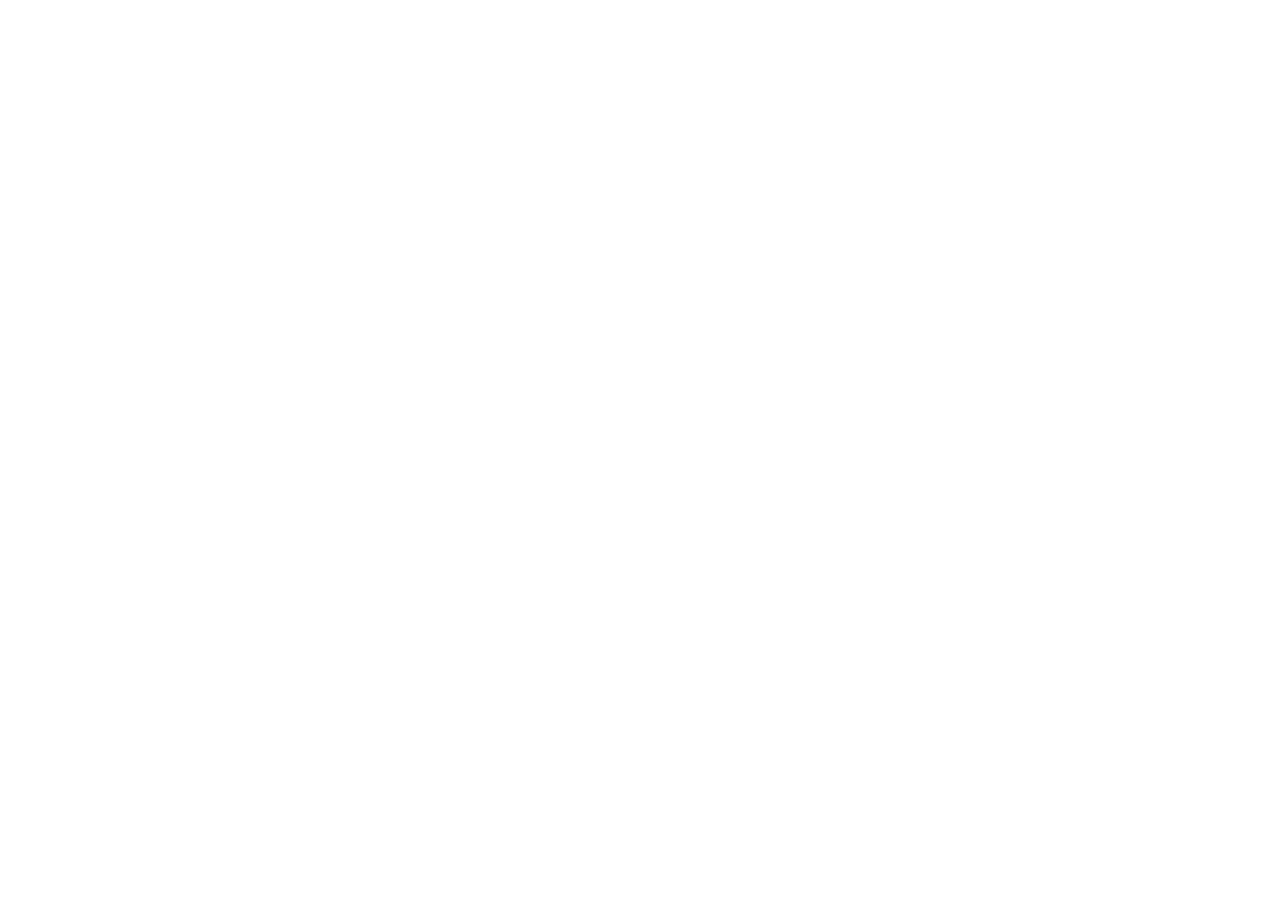
==== index.html @ ffee57a2 "start" ====
<!DOCTYPE html>
<html lang="en">
<head>
    <meta charset="UTF-8">
    <meta name="viewport" content="width=device-width, initial-scale=1.0">
    <link rel="stylesheet" href="12-col-layout.css">
    <link rel="stylesheet" href="style.css">
    <title>12 Bool</title>
</head>
<body>
    
</body>
</html>
---- 12-col-layout.css ----
/* layout a 12 colonne */
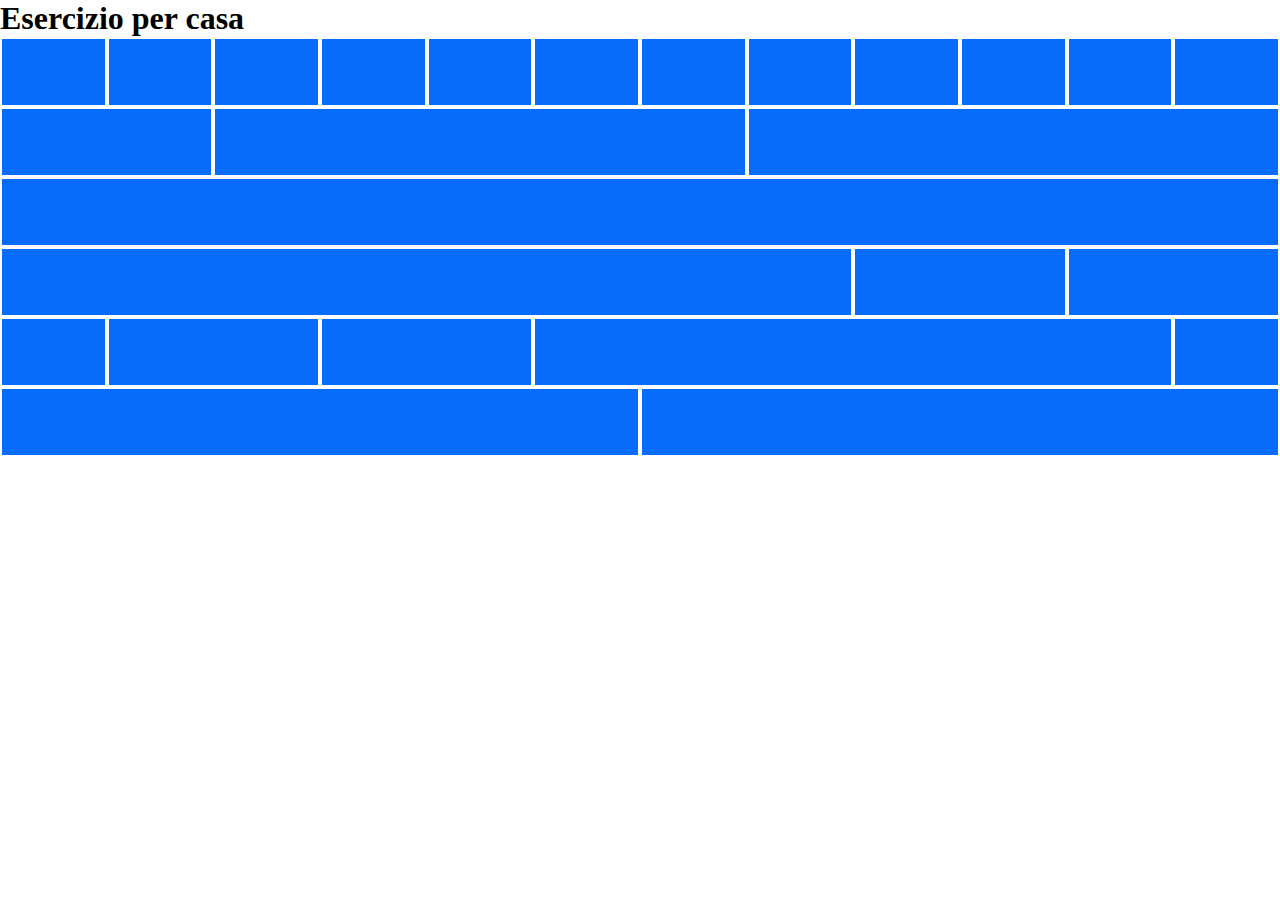
==== commit 1c532e8c: "prime 6 row fatte" ====
--- a/index.html
+++ b/index.html
@@ -8,6 +8,52 @@
     <title>12 Bool</title>
 </head>
 <body>
+
+    <h1>Esercizio per casa</h1>
+
+    <div class="row">
+        <div class="col col-1"></div>
+        <div class="col col-1"></div>
+        <div class="col col-1"></div>
+        <div class="col col-1"></div>
+        <div class="col col-1"></div>
+        <div class="col col-1"></div>
+        <div class="col col-1"></div>
+        <div class="col col-1"></div>
+        <div class="col col-1"></div>
+        <div class="col col-1"></div>
+        <div class="col col-1"></div>
+        <div class="col col-1"></div>
+    </div>
+
+    <div class="row">
+        <div class="col col-2"></div>
+        <div class="col col-5"></div>
+        <div class="col col-5"></div>
+    </div>
+
+    <div class="row">
+        <div class="col col-12"></div>
+    </div>
+
+    <div class="row">
+        <div class="col col-8"></div>
+        <div class="col col-2"></div>
+        <div class="col col-2"></div>
+    </div>
+
+    <div class="row">
+        <div class="col col-1"></div>
+        <div class="col col-2"></div>
+        <div class="col col-2"></div>
+        <div class="col col-6"></div>
+        <div class="col col-1"></div>
+    </div>
+
+    <div class="row">
+        <div class="col col-6"></div>
+        <div class="col col-6"></div>
+    </div>
     
 </body>
 </html>--- a/12-col-layout.css
+++ b/12-col-layout.css
@@ -1 +1,129 @@
-/* layout a 12 colonne */+/* layout a 12 colonne */
+
+/* stili generali della pagina */
+* {
+    margin: 0;
+    padding: 0;
+    box-sizing: border-box;
+}
+
+
+/* caratteristiche delle righe */
+.row {
+    display: flex;
+    flex-direction: row;
+    flex-wrap: wrap;
+    /* debug */
+    min-height: 70px;
+    background-color: orange;
+}
+
+
+
+
+/* caratteristiche delle colonne */
+.col {
+    display: flex;
+    background-color: #086CFA;
+    border: 2px solid white;
+}
+
+.col-1 {
+    width: calc((100% / 12 ) * 1);
+}
+
+.col-2 {
+    width: calc((100% / 12 ) * 2);
+}
+
+.col-3 {
+    width: calc((100% / 12 ) * 3);
+}
+
+.col-4 {
+    width: calc((100% / 12 ) * 4);
+}
+
+.col-5 {
+    width: calc((100% / 12 ) * 5);
+}
+
+.col-6 {
+    width: calc((100% / 12 ) * 6);
+}
+
+.col-7 {
+    width: calc((100% / 12 ) * 7);
+}
+
+.col-8 {
+    width: calc((100% / 12 ) * 8);
+}
+
+.col-9 {
+    width: calc((100% / 12 ) * 9);
+}
+
+.col-10 {
+    width: calc((100% / 12 ) * 10);
+}
+
+.col-11 {
+    width: calc((100% / 12 ) * 11);
+}
+
+.col-12 {
+    width: calc((100% / 12 ) * 12);
+}
+
+
+
+
+/* colonne offset */
+.col-offset-1 {
+    margin-left: calc((100% / 12 ) * 1);
+}
+
+.col-offset-2 {
+    margin-left: calc((100% / 12 ) * 2);
+}
+
+.col-offset-3 {
+    margin-left: calc((100% / 12 ) * 3);
+}
+
+.col-offset-4 {
+    margin-left: calc((100% / 12 ) * 4);
+}
+
+.col-offset-5 {
+    margin-left: calc((100% / 12 ) * 5);
+}
+
+.col-offset-6 {
+    margin-left: calc((100% / 12 ) * 6);
+}
+
+.col-offset-7 {
+    margin-left: calc((100% / 12 ) * 7);
+}
+
+.col-offset-8 {
+    margin-left: calc((100% / 12 ) * 8);
+}
+
+.col-offset-9 {
+    margin-left: calc((100% / 12 ) * 9);
+}
+
+.col-offset-10 {
+    margin-left: calc((100% / 12 ) * 10);
+}
+
+.col-offset-11 {
+    margin-left: calc((100% / 12 ) * 11);
+}
+
+.col-offset-12 {
+    margin-left: calc((100% / 12 ) * 12);
+}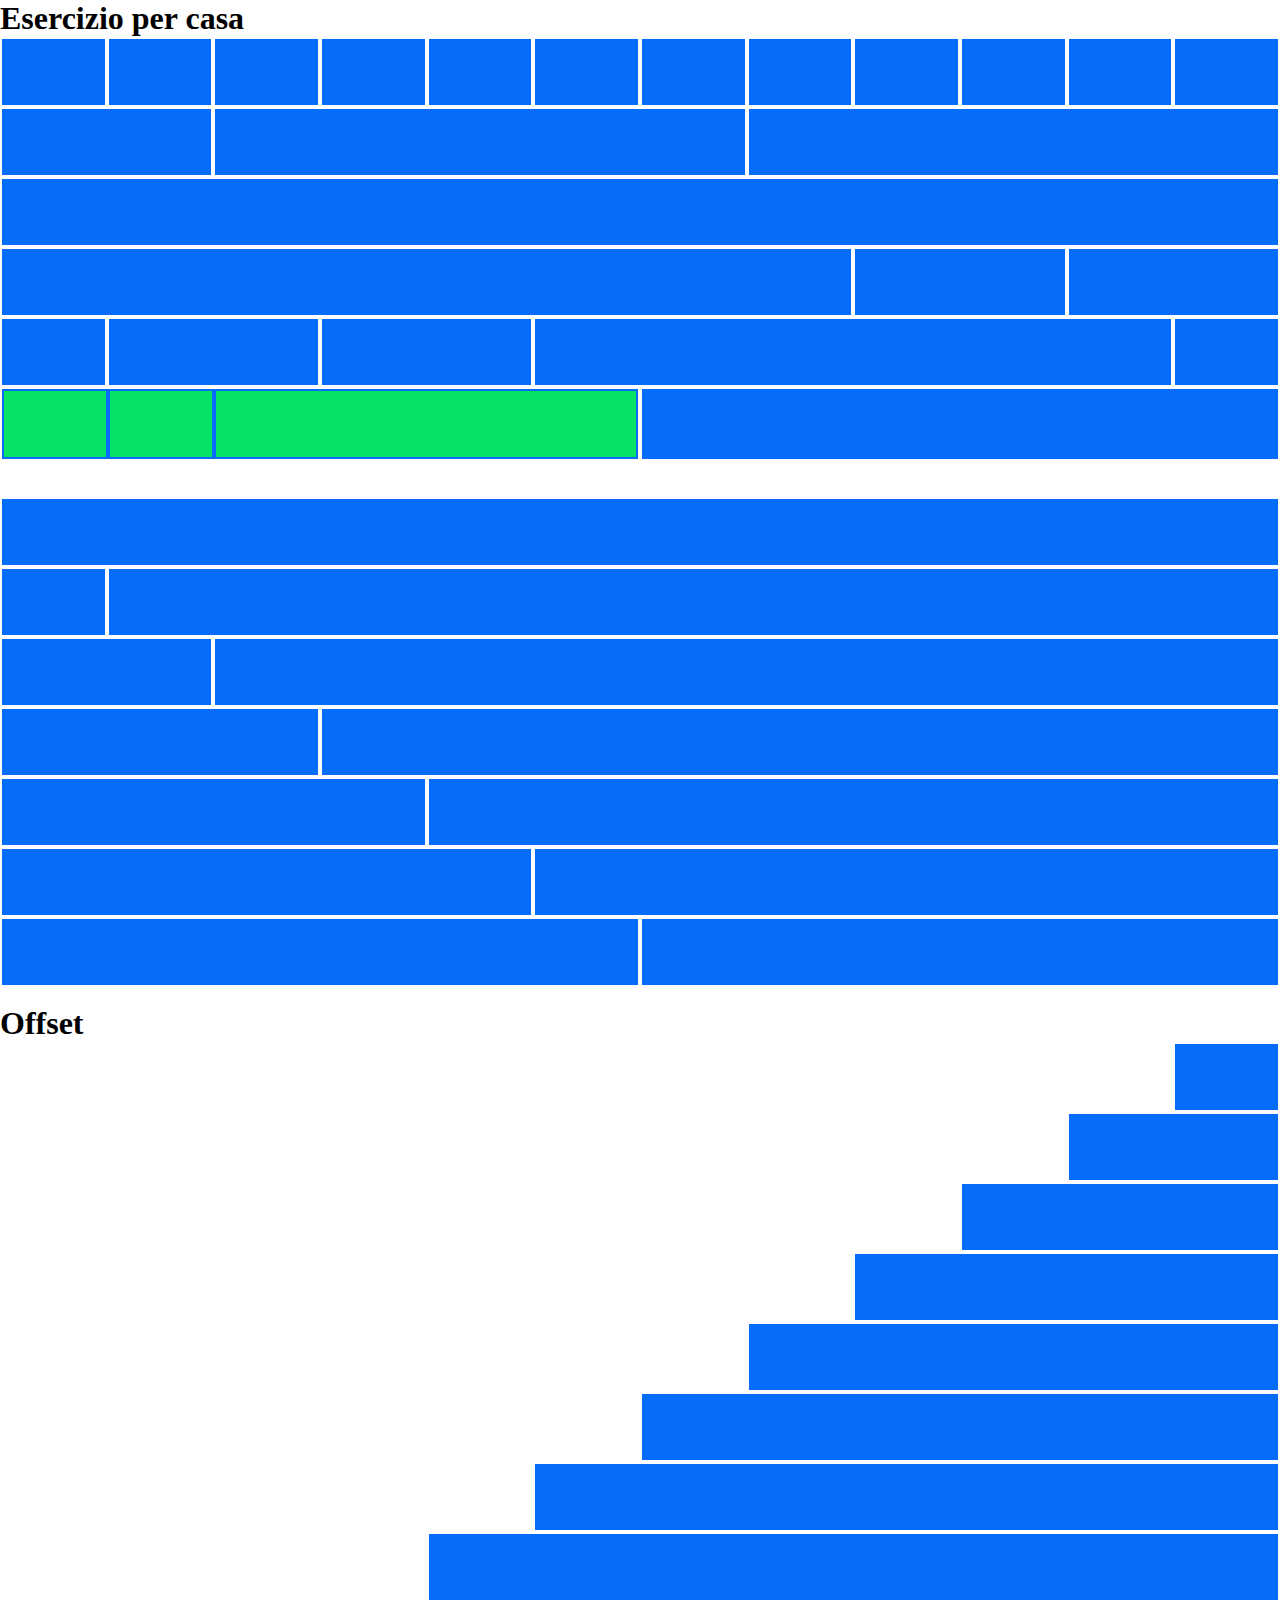
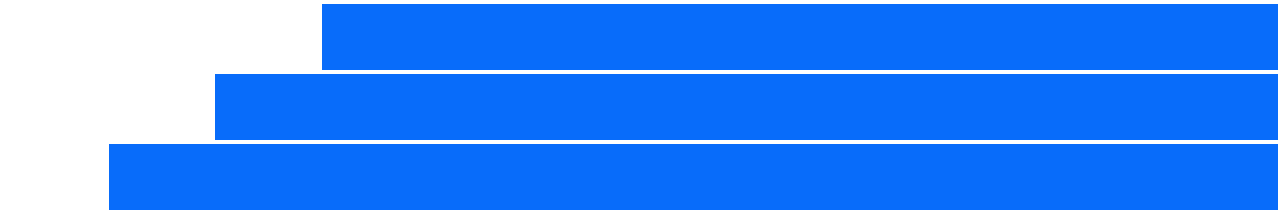
==== commit a680f85a: "fatto parte offset" ====
--- a/index.html
+++ b/index.html
@@ -51,8 +51,107 @@
     </div>
 
     <div class="row">
+        <div class="col col-6">
+            <div class="col-nes col-nes-2"></div>
+            <div class="col-nes col-nes-2"></div>
+            <div class="col-nes col-nes-8"></div>
+        </div>
+        <div class="col col-6"></div>
+    </div>
+
+    <br>
+    <br>
+
+    <div class="row">
+        <div class="col col-12"></div>
+    </div>
+
+    <div class="row">
+        <div class="col col-1"></div>
+        <div class="col col-11"></div>
+    </div>
+
+    <div class="row">
+        <div class="col col-2"></div>
+        <div class="col col-10"></div>
+    </div>
+
+    <div class="row">
+        <div class="col col-3"></div>
+        <div class="col col-9"></div>
+    </div>
+
+    <div class="row">
+        <div class="col col-4"></div>
+        <div class="col col-8"></div>
+    </div>
+
+    <div class="row">
+        <div class="col col-5"></div>
+        <div class="col col-7"></div>
+    </div>
+
+    <div class="row">
         <div class="col col-6"></div>
         <div class="col col-6"></div>
+    </div>
+
+    <br>
+
+    <h1>Offset</h1>
+    <div class="row">
+        <div class="col-offset-11"></div>
+        <div class="col col-1"></div>
+    </div>
+
+    <div class="row">
+        <div class="col-offset-10"></div>
+        <div class="col col-2"></div>
+    </div>
+
+    <div class="row">
+        <div class="col-offset-9"></div>
+        <div class="col col-3"></div>
+    </div>
+
+    <div class="row">
+        <div class="col-offset-8"></div>
+        <div class="col col-4"></div>
+    </div>
+
+    <div class="row">
+        <div class="col-offset-7"></div>
+        <div class="col col-5"></div>
+    </div>
+
+    <div class="row">
+        <div class="col-offset-6"></div>
+        <div class="col col-6"></div>
+    </div>
+
+    <div class="row">
+        <div class="col-offset-5"></div>
+        <div class="col col-7"></div>
+    </div>
+
+    <div class="row">
+        <div class="col-offset-4"></div>
+        <div class="col col-8"></div>
+    </div>
+
+    <div class="row">
+        <div class="col-offset-3"></div>
+        <div class="col col-9"></div>
+    </div>
+
+    <div class="row">
+        <div class="col-offset-2"></div>
+        <div class="col col-10"></div>
+    </div>
+
+    <div class="row">
+        <div class="col-offset-1"></div>
+        <div class="col col-11"></div>
     </div>
     
 </body>
--- a/12-col-layout.css
+++ b/12-col-layout.css
@@ -14,14 +14,18 @@
     flex-direction: row;
     flex-wrap: wrap;
     /* debug */
-    min-height: 70px;
-    background-color: orange;
+
 }
 
 
 
 
 /* caratteristiche delle colonne */
+[class*="col-"] {
+    flex: 0 0 auto;
+    min-height: 70px;
+}
+
 .col {
     display: flex;
     background-color: #086CFA;
@@ -29,57 +33,59 @@
 }
 
 .col-1 {
-    width: calc((100% / 12 ) * 1);
+    flex-basis: calc((100% / 12 ) * 1);
 }
 
 .col-2 {
-    width: calc((100% / 12 ) * 2);
+    flex-basis: calc((100% / 12 ) * 2);
 }
 
 .col-3 {
-    width: calc((100% / 12 ) * 3);
+    flex-basis: calc((100% / 12 ) * 3);
 }
 
 .col-4 {
-    width: calc((100% / 12 ) * 4);
+    flex-basis: calc((100% / 12 ) * 4);
 }
 
 .col-5 {
-    width: calc((100% / 12 ) * 5);
+    flex-basis: calc((100% / 12 ) * 5);
 }
 
 .col-6 {
-    width: calc((100% / 12 ) * 6);
+    flex-basis: calc((100% / 12 ) * 6);
 }
 
 .col-7 {
-    width: calc((100% / 12 ) * 7);
+    flex-basis: calc((100% / 12 ) * 7);
 }
 
 .col-8 {
-    width: calc((100% / 12 ) * 8);
+    flex-basis: calc((100% / 12 ) * 8);
 }
 
 .col-9 {
-    width: calc((100% / 12 ) * 9);
+    flex-basis: calc((100% / 12 ) * 9);
 }
 
 .col-10 {
-    width: calc((100% / 12 ) * 10);
+    flex-basis: calc((100% / 12 ) * 10);
 }
 
 .col-11 {
-    width: calc((100% / 12 ) * 11);
+    flex-basis: calc((100% / 12 ) * 11);
 }
 
 .col-12 {
-    width: calc((100% / 12 ) * 12);
+    flex-basis: calc((100% / 12 ) * 12);
 }
 
 
 
 
 /* colonne offset */
+
+
 .col-offset-1 {
     margin-left: calc((100% / 12 ) * 1);
 }
@@ -126,4 +132,65 @@
 
 .col-offset-12 {
     margin-left: calc((100% / 12 ) * 12);
+}
+
+
+
+
+
+/* nested col */
+.col-nes {
+    display: flex;
+    background-color: #05E165;
+    color: white;
+    border: 2px solid #086CFA;
+    margin: 0 auto;
+}
+
+.col-nes-1 {
+    flex-basis: calc((100% / 12 ) * 1);
+}
+
+.col-nes-2 {
+    flex-basis: calc((100% / 12 ) * 2);
+}
+
+.col-nes-3 {
+    flex-basis: calc((100% / 12 ) * 3);
+}
+
+.col-nes-4 {
+    flex-basis: calc((100% / 12 ) * 4);
+}
+
+.col-nes-5 {
+    flex-basis: calc((100% / 12 ) * 5);
+}
+
+.col-nes-6 {
+    flex-basis: calc((100% / 12 ) * 6);
+}
+
+.col-nes-7 {
+    flex-basis: calc((100% / 12 ) * 7);
+}
+
+.col-nes-8 {
+    flex-basis: calc((100% / 12 ) * 8);
+}
+
+.col-nes-9 {
+    flex-basis: calc((100% / 12 ) * 9);
+}
+
+.col-nes-10 {
+    flex-basis: calc((100% / 12 ) * 10);
+}
+
+.col-nes-11 {
+    flex-basis: calc((100% / 12 ) * 11);
+}
+
+.col-nes-12 {
+    flex-basis: calc((100% / 12 ) * 12);
 }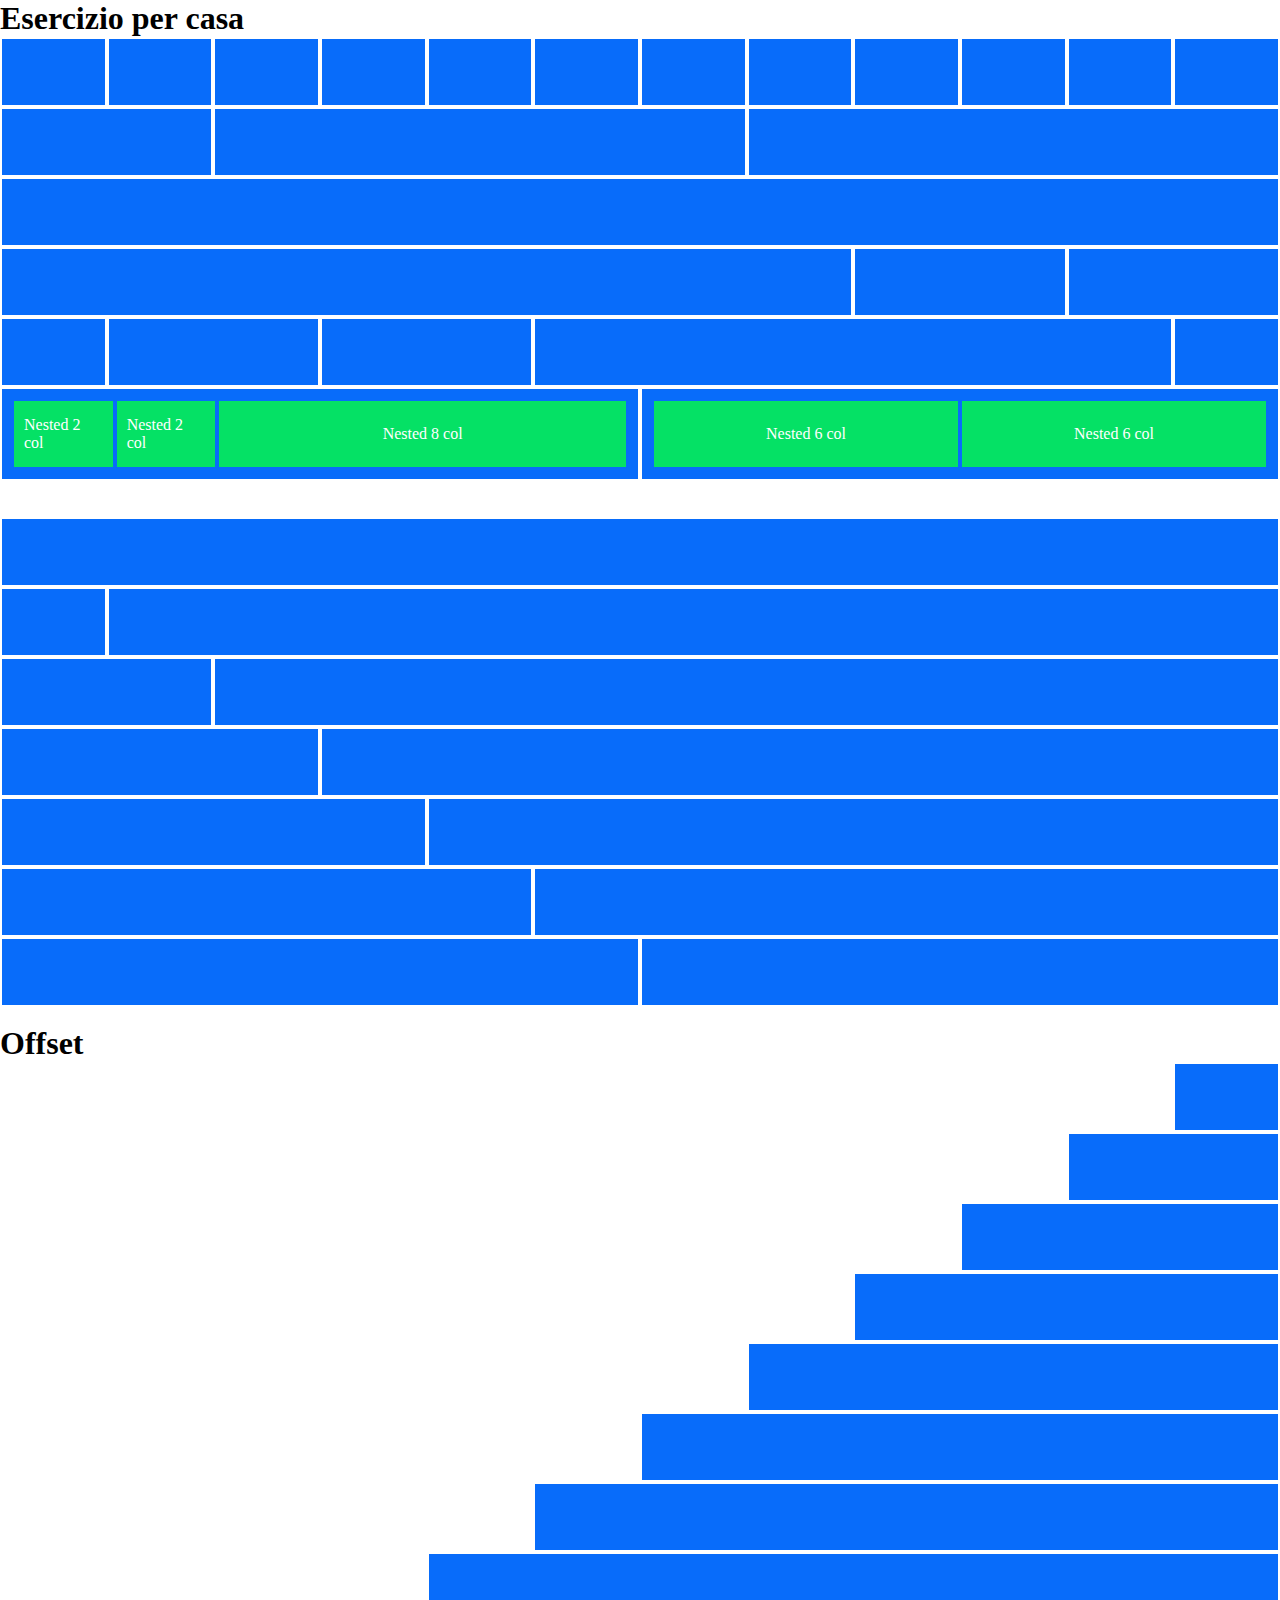
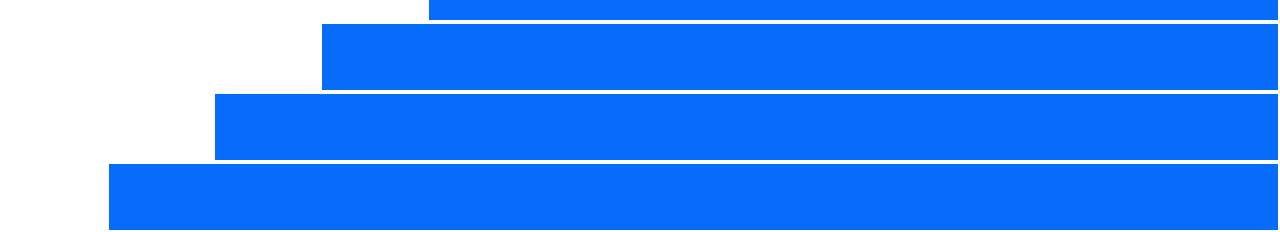
==== commit 24bed4f0: "fine" ====
--- a/index.html
+++ b/index.html
@@ -52,11 +52,24 @@
 
     <div class="row">
         <div class="col col-6">
-            <div class="col-nes col-nes-2"></div>
-            <div class="col-nes col-nes-2"></div>
-            <div class="col-nes col-nes-8"></div>
+            <div class="col-nes col-nes-2">
+                Nested 2 col
+            </div>
+            <div class="col-nes col-nes-2">
+                Nested 2 col
+            </div>
+            <div class="col-nes col-nes-8">
+                Nested 8 col
+            </div>
         </div>
-        <div class="col col-6"></div>
+        <div class="col col-6">
+            <div class="col-nes col-nes-6">
+                Nested 6 col
+            </div>
+            <div class="col-nes col-nes-6">
+                Nested 6 col
+            </div>
+        </div>
     </div>
 
     <br>
--- a/12-col-layout.css
+++ b/12-col-layout.css
@@ -13,8 +13,6 @@
     display: flex;
     flex-direction: row;
     flex-wrap: wrap;
-    /* debug */
-
 }
 
 
@@ -24,6 +22,7 @@
 [class*="col-"] {
     flex: 0 0 auto;
     min-height: 70px;
+    padding: 10px;
 }
 
 .col {
@@ -34,57 +33,71 @@
 
 .col-1 {
     flex-basis: calc((100% / 12 ) * 1);
+    max-width: calc((100% / 12 ) * 1);
 }
 
 .col-2 {
     flex-basis: calc((100% / 12 ) * 2);
+    max-width: calc((100% / 12 ) * 2);
 }
 
 .col-3 {
     flex-basis: calc((100% / 12 ) * 3);
+    max-width: calc((100% / 12 ) * 3);
 }
 
 .col-4 {
     flex-basis: calc((100% / 12 ) * 4);
+    max-width: calc((100% / 12 ) * 4);
 }
 
 .col-5 {
     flex-basis: calc((100% / 12 ) * 5);
+    max-width: calc((100% / 12 ) * 5);
 }
 
 .col-6 {
     flex-basis: calc((100% / 12 ) * 6);
+    max-width: calc((100% / 12 ) * 6);
 }
 
 .col-7 {
     flex-basis: calc((100% / 12 ) * 7);
+    max-width: calc((100% / 12 ) * 7);
 }
 
 .col-8 {
     flex-basis: calc((100% / 12 ) * 8);
+    max-width: calc((100% / 12 ) * 8);
 }
 
 .col-9 {
     flex-basis: calc((100% / 12 ) * 9);
+    max-width: calc((100% / 12 ) * 9);
 }
 
 .col-10 {
     flex-basis: calc((100% / 12 ) * 10);
+    max-width: calc((100% / 12 ) * 10);
 }
 
 .col-11 {
     flex-basis: calc((100% / 12 ) * 11);
+    max-width: calc((100% / 12 ) * 11);
 }
 
 .col-12 {
     flex-basis: calc((100% / 12 ) * 12);
+    max-width: calc((100% / 12 ) * 12);
 }
 
 
 
 
 /* colonne offset */
-
+[class*="col-offset"] {
+    padding: 0;
+}
 
 .col-offset-1 {
     margin-left: calc((100% / 12 ) * 1);
@@ -139,58 +152,71 @@
 
 
 /* nested col */
-.col-nes {
+[class*="col-nes"] {
     display: flex;
+    justify-content: center;
+    align-items: center;
     background-color: #05E165;
     color: white;
     border: 2px solid #086CFA;
-    margin: 0 auto;
 }
 
 .col-nes-1 {
     flex-basis: calc((100% / 12 ) * 1);
+    max-width: calc((100% / 12 ) * 1);
 }
 
 .col-nes-2 {
     flex-basis: calc((100% / 12 ) * 2);
+    max-width: calc((100% / 12 ) * 2);
 }
 
 .col-nes-3 {
     flex-basis: calc((100% / 12 ) * 3);
+    max-width: calc((100% / 12 ) * 3);
 }
 
 .col-nes-4 {
     flex-basis: calc((100% / 12 ) * 4);
+    max-width: calc((100% / 12 ) * 4);
 }
 
 .col-nes-5 {
     flex-basis: calc((100% / 12 ) * 5);
+    max-width: calc((100% / 12 ) * 5);
 }
 
 .col-nes-6 {
     flex-basis: calc((100% / 12 ) * 6);
+    max-width: calc((100% / 12 ) * 6);
 }
 
 .col-nes-7 {
     flex-basis: calc((100% / 12 ) * 7);
+    max-width: calc((100% / 12 ) * 7);
 }
 
 .col-nes-8 {
     flex-basis: calc((100% / 12 ) * 8);
+    max-width: calc((100% / 12 ) * 8);
 }
 
 .col-nes-9 {
     flex-basis: calc((100% / 12 ) * 9);
+    max-width: calc((100% / 12 ) * 9);
 }
 
 .col-nes-10 {
     flex-basis: calc((100% / 12 ) * 10);
+    max-width: calc((100% / 12 ) * 10);
 }
 
 .col-nes-11 {
     flex-basis: calc((100% / 12 ) * 11);
+    max-width: calc((100% / 12 ) * 11);
 }
 
 .col-nes-12 {
     flex-basis: calc((100% / 12 ) * 12);
+    max-width: calc((100% / 12 ) * 12);
 }